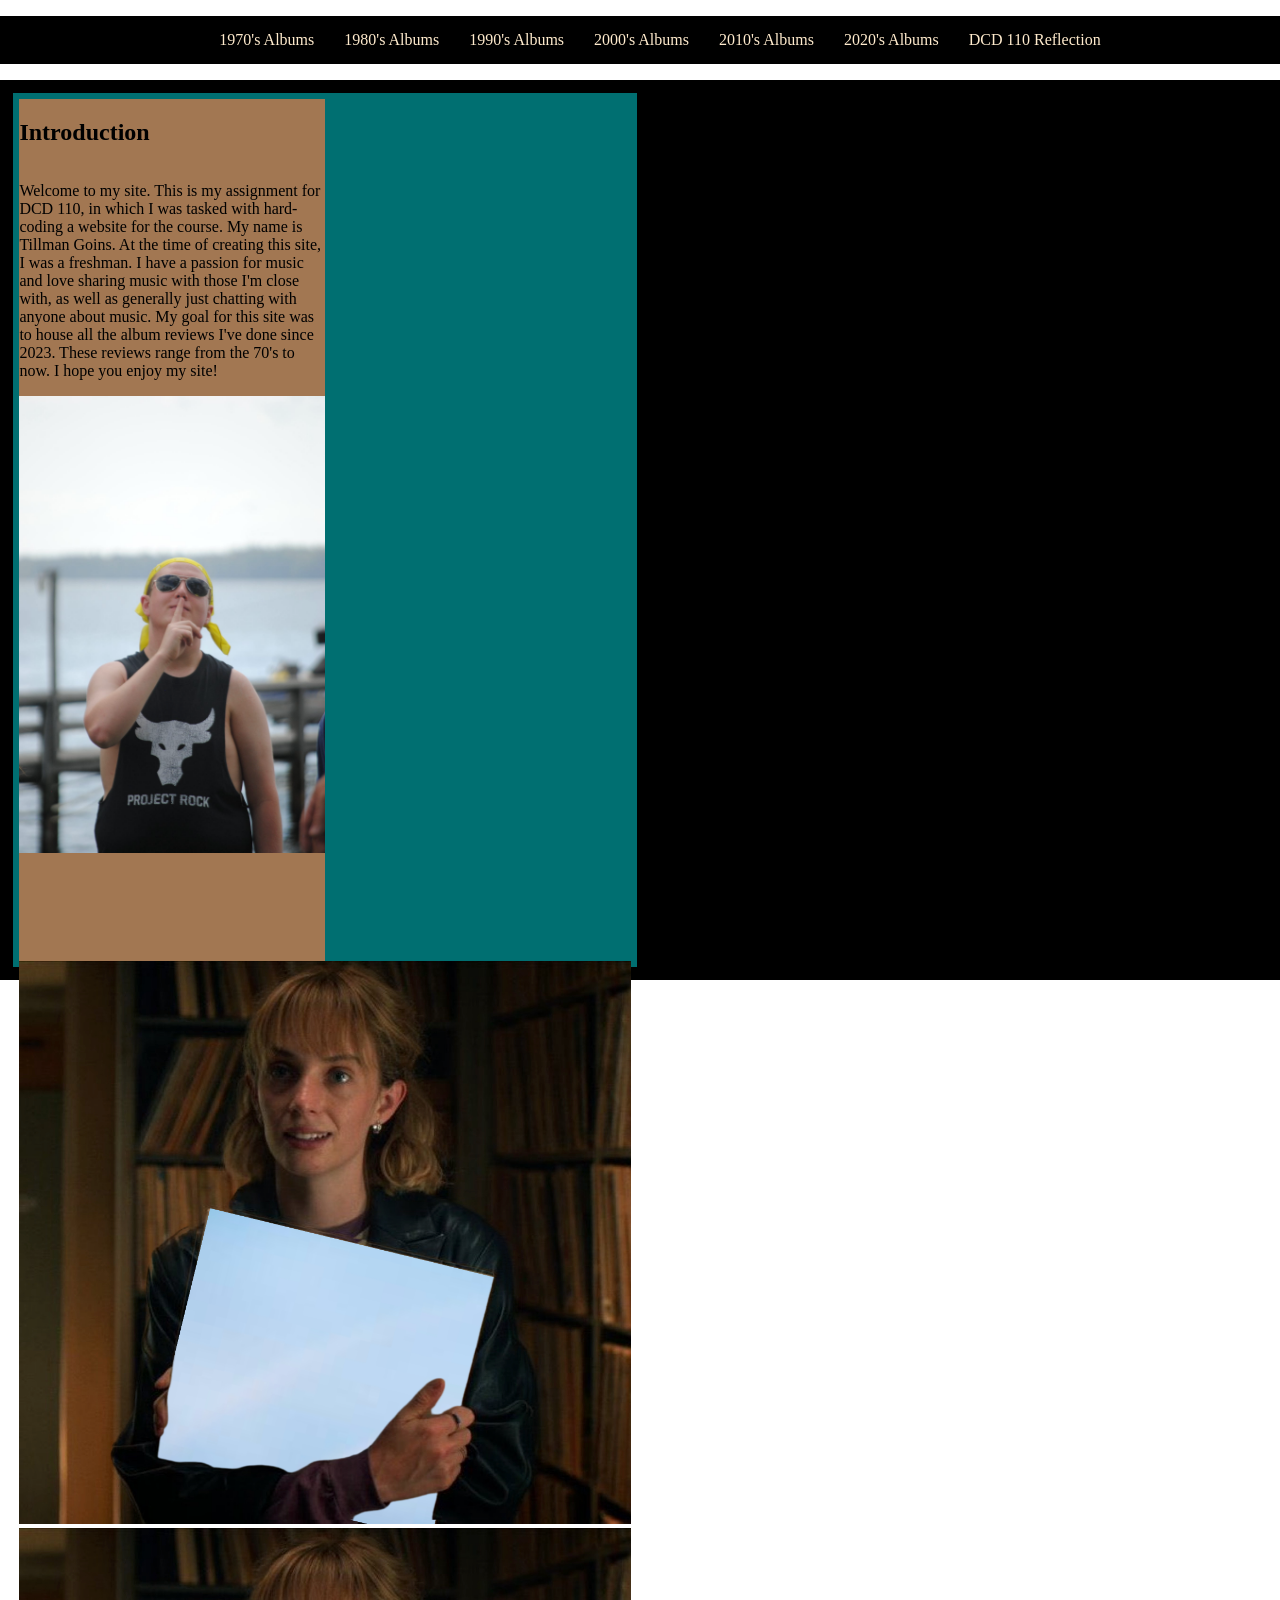
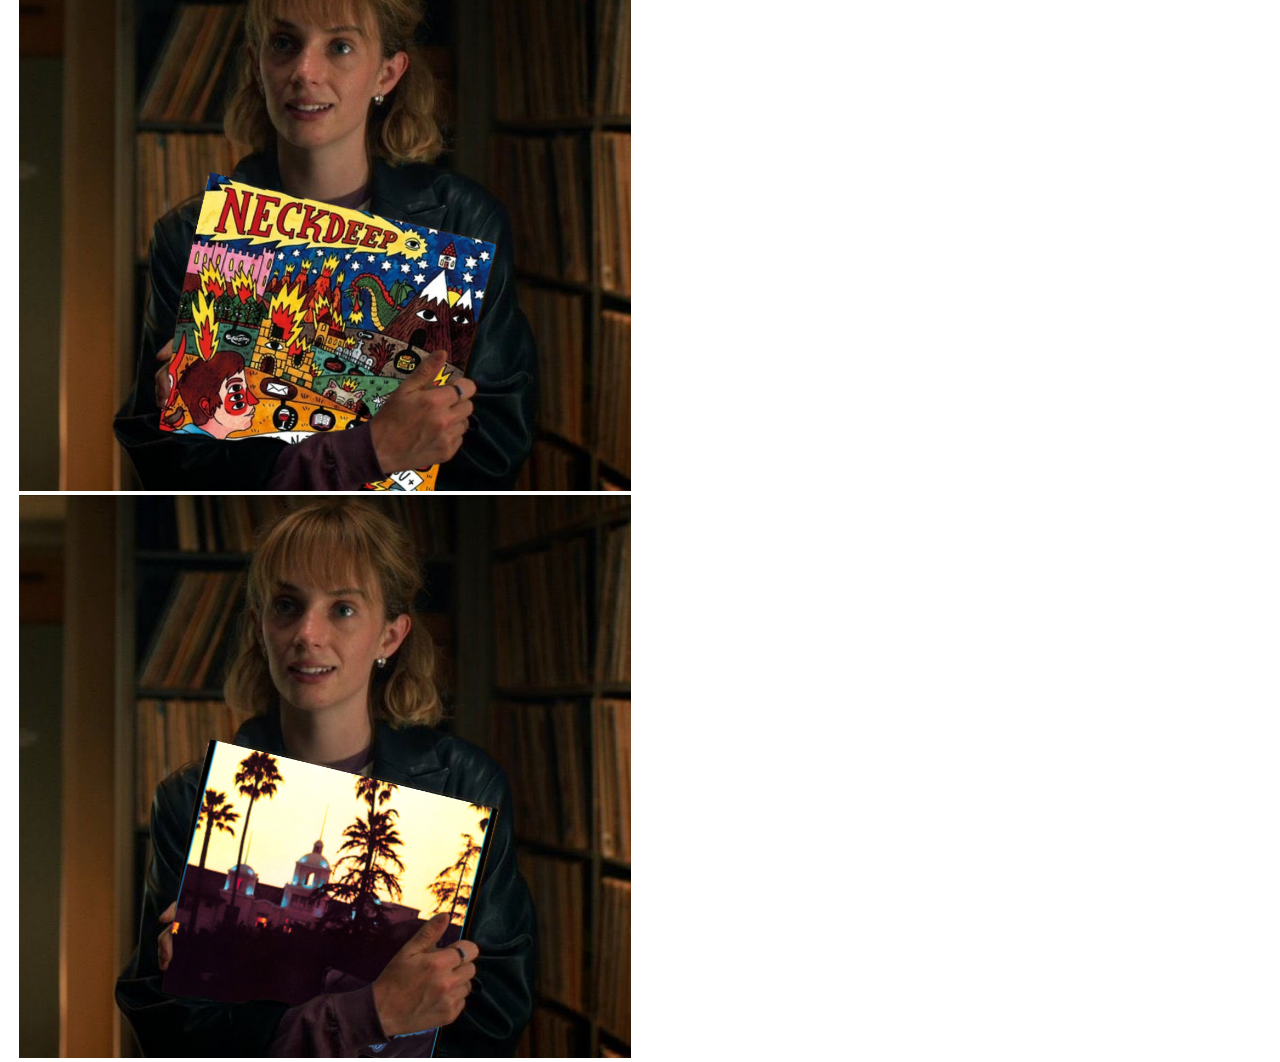
==== index.html @ 86f44692 "fixed load" ====
<!DOCTYPE html>
<html lang="en">
<head>
    <meta charset="UTF-8">
    <meta name="viewport" content="width=device-width, initial-scale=1.0">
    <title>Tillman's Album reviews</title>
    <link rel="stylesheet" href="styles/styles.css">
    <link rel="icon" href="images/vinyl.jpg">
</head>
<body class="backdrop">
    <nav>
        <ul>
         <li> <a href="70.html"> 1970's Albums</a></li>
         <li> <a href="80.html"> 1980's Albums</a></li>
         <li> <a href="90.html"> 1990's Albums</a></li>
         <li> <a href="2000.html"> 2000's Albums</a></li>
         <li> <a href="2010.html"> 2010's Albums</a></li>
         <li> <a href="2020.html"> 2020's Albums</a></li>
         <li> <a href="reflections.html"> DCD 110 Reflection </a></li>
        </ul>
    </nav>
     
   <div class="container">
    <div class="top-left">
    <div class="top-right">
            <h2> Introduction</h2>
            <p> Welcome to my site. This is my assignment for DCD 110, in which I was tasked with hard-coding a website for the course.  
    My name is Tillman Goins. At the time of creating this site, I was a freshman. I have a passion for music and love sharing music with those I'm close with, as well as generally just chatting with anyone about music. 
    My goal for this site was to house all the album reviews I've done since 2023. These reviews range from the 70's to now. I hope you enjoy my site! </p>
    <img src="images/aura.png" alt="A picture of the creator Tillman Goins" class="image">
        </div>
        <div>
        <img src="images/Me.png" alt="A picture of the charcter Robin from the show Stranger Things holding the album Never Enough by Turnstile." class="img">
        <img src="images/P (2).png" alt="A picture of the charcter Robin from the show Stranger Things holding the album Life's Not Out To Get You by Neck Deep." class="img">
        <img src="images/P (16).png" alt="A picture of the charcter Robin from the show Stranger Things holding the album Hotel Claifornia by the Eagles." class=img>
    </div>
    </body>
</html>
---- styles/styles.css ----
*{
    box-sizing: border-box;
}

.nav
{
display: flex;
width: 100%;
height: 10vh;
background: #37aaa1;
align-items:center;
box-sizing: border-box;
}

ul{
    display: flex;
    list-style-type: none;
    background-color: rgb(0, 0, 0);
    justify-content: center;
}
li{
    margin: 15px;
    color: black;
    text-decoration: none;
}
ul li{ 
    float: left;
}
ul li a{
    display: block;
    color: blanchedalmond;
    text-align: center;
    text-decoration: none;
}

.Introduction{
    position:relative;
    left: 35px;
    top: 35px;
    width: 600px;
    text-decoration-color: whitesmoke;
}
  body {
    margin:0;
  }  
  
.container {
    padding: 10px;
    display: flex;
    flex-direction: column;
    height: 100vh;
    gap: 10px;
    background-color: #000000;
}
.top-left {
    padding: .5vw;
    background: #006f71;
    border:#000000 solid 3px;
    height: 100%;
    width: 50%;
}
.top-right {
    display: flex;
    flex-direction: column;
    background:#a27752;
    width: 50%;
    height: 100%;

}
p{
    justify-content: left;
}
.active{
    background: #37aaa1;
    font-size: 150%;
}
.img{
    width: 100%;
    height: auto;
}
.active{
    background: #37aaa1;
    font-size: 150%;
}
.bottom{

}
.backdrop{
        background-image: url("images/record store.jpeg");
        background-size: cover;
        background-position: center;
        background-attachment: fixed;
        background-repeat: no-repeat;
        }
.image{
    width: 100%;
    height: auto;
}
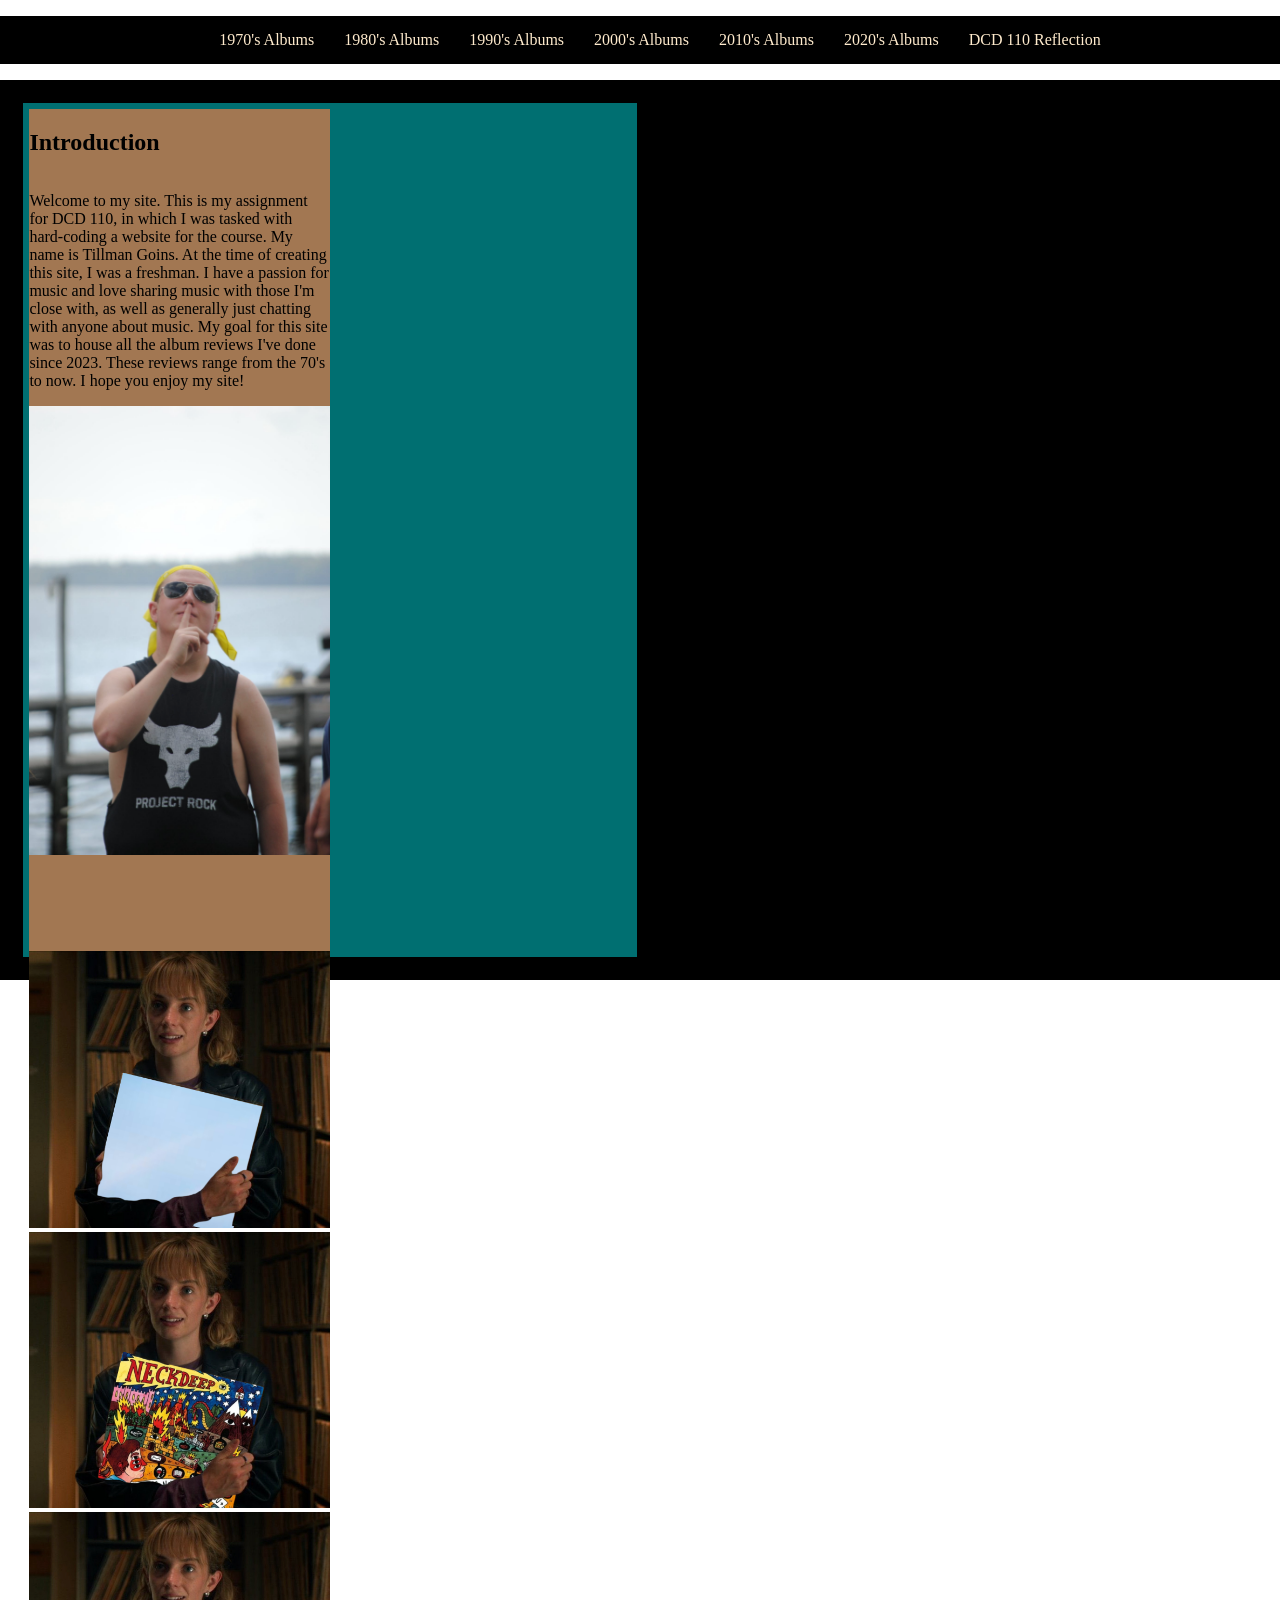
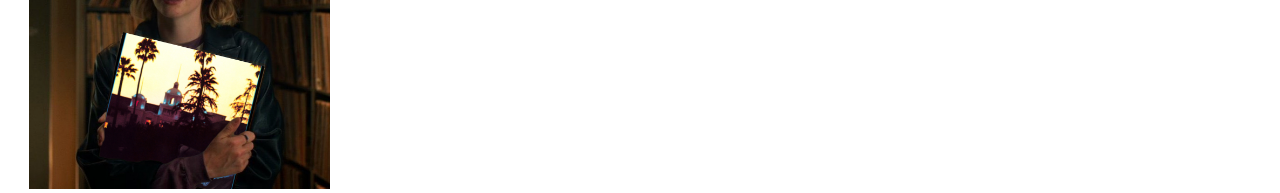
==== commit 0d282edc: "Added new stylings" ====
--- a/index.html
+++ b/index.html
@@ -30,9 +30,9 @@
     <img src="images/aura.png" alt="A picture of the creator Tillman Goins" class="image">
         </div>
         <div>
-        <img src="images/Me.png" alt="A picture of the charcter Robin from the show Stranger Things holding the album Never Enough by Turnstile." class="img">
-        <img src="images/P (2).png" alt="A picture of the charcter Robin from the show Stranger Things holding the album Life's Not Out To Get You by Neck Deep." class="img">
-        <img src="images/P (16).png" alt="A picture of the charcter Robin from the show Stranger Things holding the album Hotel Claifornia by the Eagles." class=img>
+        <img src="images/Me.png" alt="A picture of the charcter Robin from the show Stranger Things holding the album Never Enough by Turnstile." id="homeimg">
+        <img src="images/P (2).png" alt="A picture of the charcter Robin from the show Stranger Things holding the album Life's Not Out To Get You by Neck Deep." id="homeimg">
+        <img src="images/P (16).png" alt="A picture of the charcter Robin from the show Stranger Things holding the album Hotel Claifornia by the Eagles." id="homeimg">
     </div>
     </body>
 </html>
--- a/styles/styles.css
+++ b/styles/styles.css
@@ -45,11 +45,11 @@
   }  
   
 .container {
-    padding: 10px;
+    padding: 20px;
     display: flex;
     flex-direction: column;
     height: 100vh;
-    gap: 10px;
+    gap: 8px;
     background-color: #000000;
 }
 .top-left {
@@ -74,10 +74,7 @@
     background: #37aaa1;
     font-size: 150%;
 }
-.img{
-    width: 100%;
-    height: auto;
-}
+
 .active{
     background: #37aaa1;
     font-size: 150%;
@@ -96,3 +93,8 @@
     width: 100%;
     height: auto;
 }
+
+#homeimg{
+width: 50%;
+height: auto;
+}
